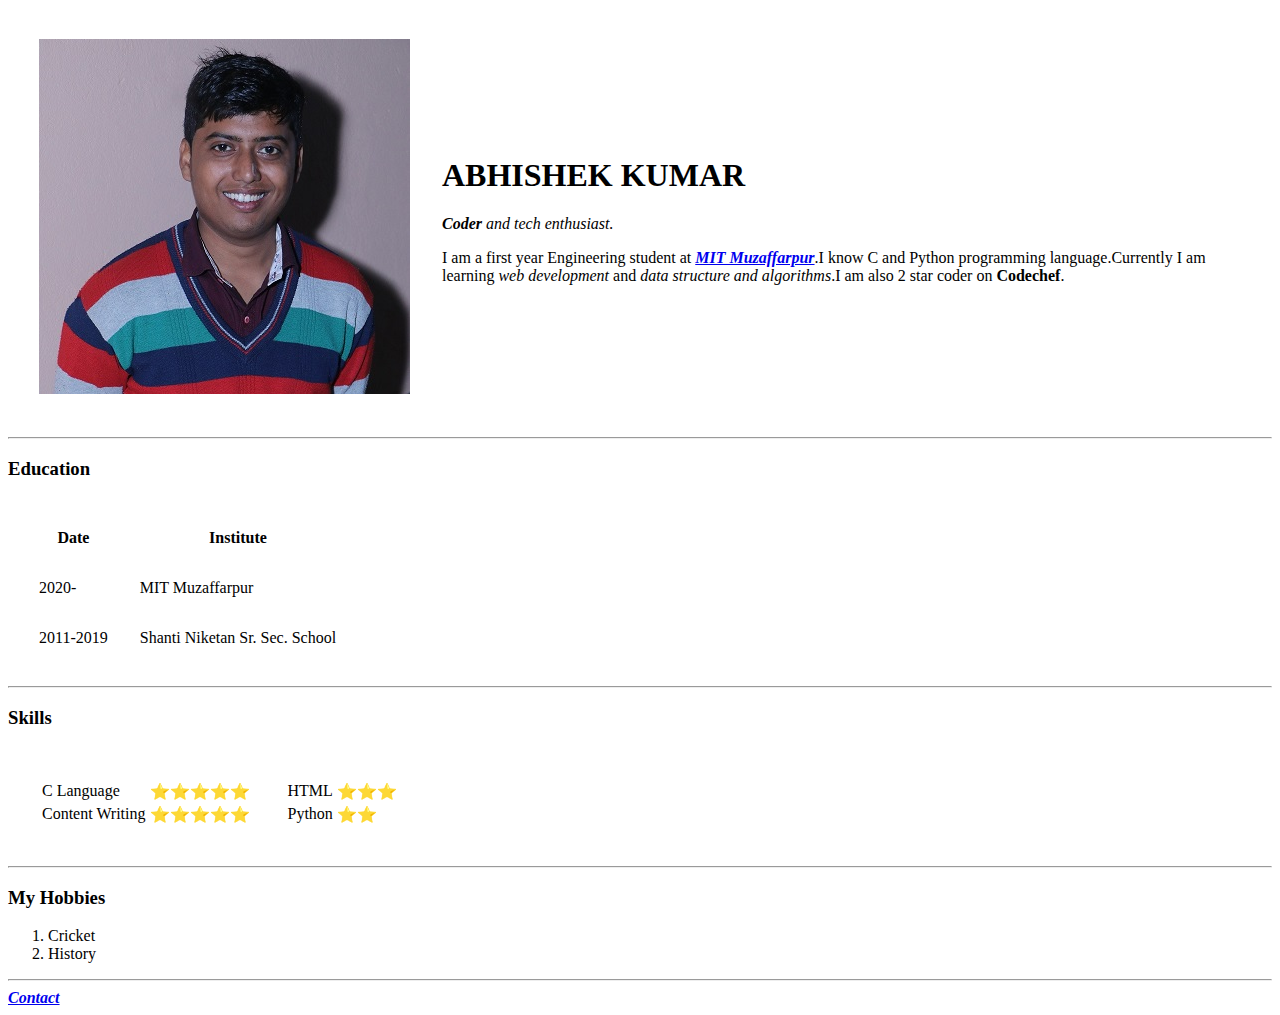
==== index.html @ cb0b8b08 "Add index, contact, pic" ====
<!DOCTYPE html>
<html lang="en">
<head>
    <meta charset="UTF-8">
    
    <title>Abhishek's Personal site</title>
</head>

<body>
    <table cellspacing="30">
        <tr>
            <td><img src="profile pic.jpg" alt="Abhishek's profile pic"></td>
            <td><h1>ABHISHEK KUMAR</h1>
                <p><em><strong>Coder</strong> and tech enthusiast.</em></p>
                <p>I am a first year Engineering student at <a href="https://www.mitmuzaffarpur.org/"><em><strong>MIT Muzaffarpur</strong></em></a>.I know C and Python 
                    programming language.Currently I am learning <em>web development</em> and <em>
                    data structure and algorithms</em>.I am also 2 star coder on <strong>Codechef</strong>.
                    
                </p></td>
        </tr>
    </table>
    
    
    <hr>
    <h3>Education</h3>
    <table cellspacing="30">
        <thead>
            <tr>
                <th>Date</th>
                <th>Institute</th>
            </tr>
        </thead>
        <tbody>
            <tr>
                <td>2020-</td>
                <td>MIT Muzaffarpur</td>
            </tr>
            <tr>
                <td>2011-2019</td>
                <td>Shanti Niketan Sr. Sec. School</td>
            </tr>
        </tbody>
    </table>
    <hr>

    <h3>Skills</h3>
    <table cellspacing="30">
        <tr>
            <td>
                <table>
                    <tr>
                        <td>C Language</td>
                        <td>⭐⭐⭐⭐⭐</td>
                    </tr>
                    <tr>
                        <td>Content Writing</td>
                        <td>⭐⭐⭐⭐⭐</td>
                    </tr>
                </table>
            </td>
            <td>
                <table>
                    <tr>
                        <td>HTML</td>
                        <td>⭐⭐⭐</td>
                    </tr>
                    <tr>
                        <td>Python</td>
                        <td>⭐⭐</td>
                    </tr>
                </table>
            </td>
        </tr>
    </table>
    <hr>
    
    <h3>My Hobbies</h3>
    <ol >
        <li>Cricket</li>
        <li>History</li>
    </ol>
    <hr>
    <a href="contact.html"><strong><em>Contact</em></strong></a>
    
</body>
</html>
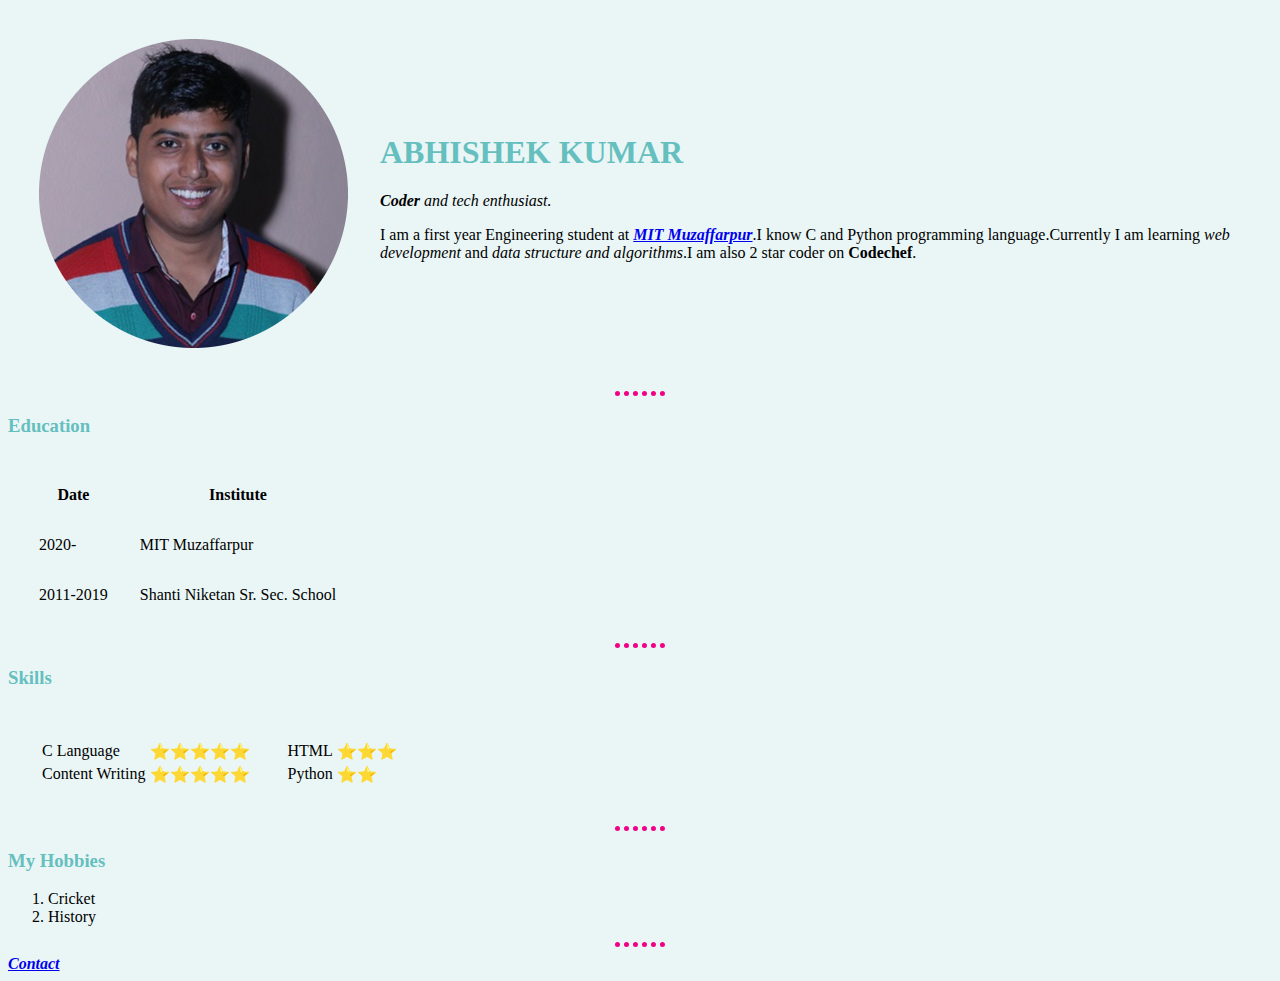
==== commit 6ae7f904: "Add files via upload" ====
--- a/index.html
+++ b/index.html
@@ -4,12 +4,13 @@
     <meta charset="UTF-8">
     
     <title>Abhishek's Personal site</title>
+    <link rel="stylesheet" href="CSS/style.css">
 </head>
 
-<body>
+<body  >
     <table cellspacing="30">
         <tr>
-            <td><img src="profile pic.jpg" alt="Abhishek's profile pic"></td>
+            <td><img src="profile pic1.png" alt="Abhishek's profile pic"></td>
             <td><h1>ABHISHEK KUMAR</h1>
                 <p><em><strong>Coder</strong> and tech enthusiast.</em></p>
                 <p>I am a first year Engineering student at <a href="https://www.mitmuzaffarpur.org/"><em><strong>MIT Muzaffarpur</strong></em></a>.I know C and Python 
@@ -23,10 +24,10 @@
     
     <hr>
     <h3>Education</h3>
-    <table cellspacing="30">
+    <table cellspacing="30" >
         <thead>
             <tr>
-                <th>Date</th>
+                <th >Date</th>
                 <th>Institute</th>
             </tr>
         </thead>
--- a/CSS/style.css
+++ b/CSS/style.css
@@ -0,0 +1,16 @@
+body{
+    background-color: #EAF6F6;
+}
+hr{
+    
+    border-style: dotted none none;
+    border-color: #F10086;
+    border-width: 5px;
+    width:4%;
+}
+h1{
+    color:#66BFBF;
+}
+h3{
+    color:#66BFBF;
+}